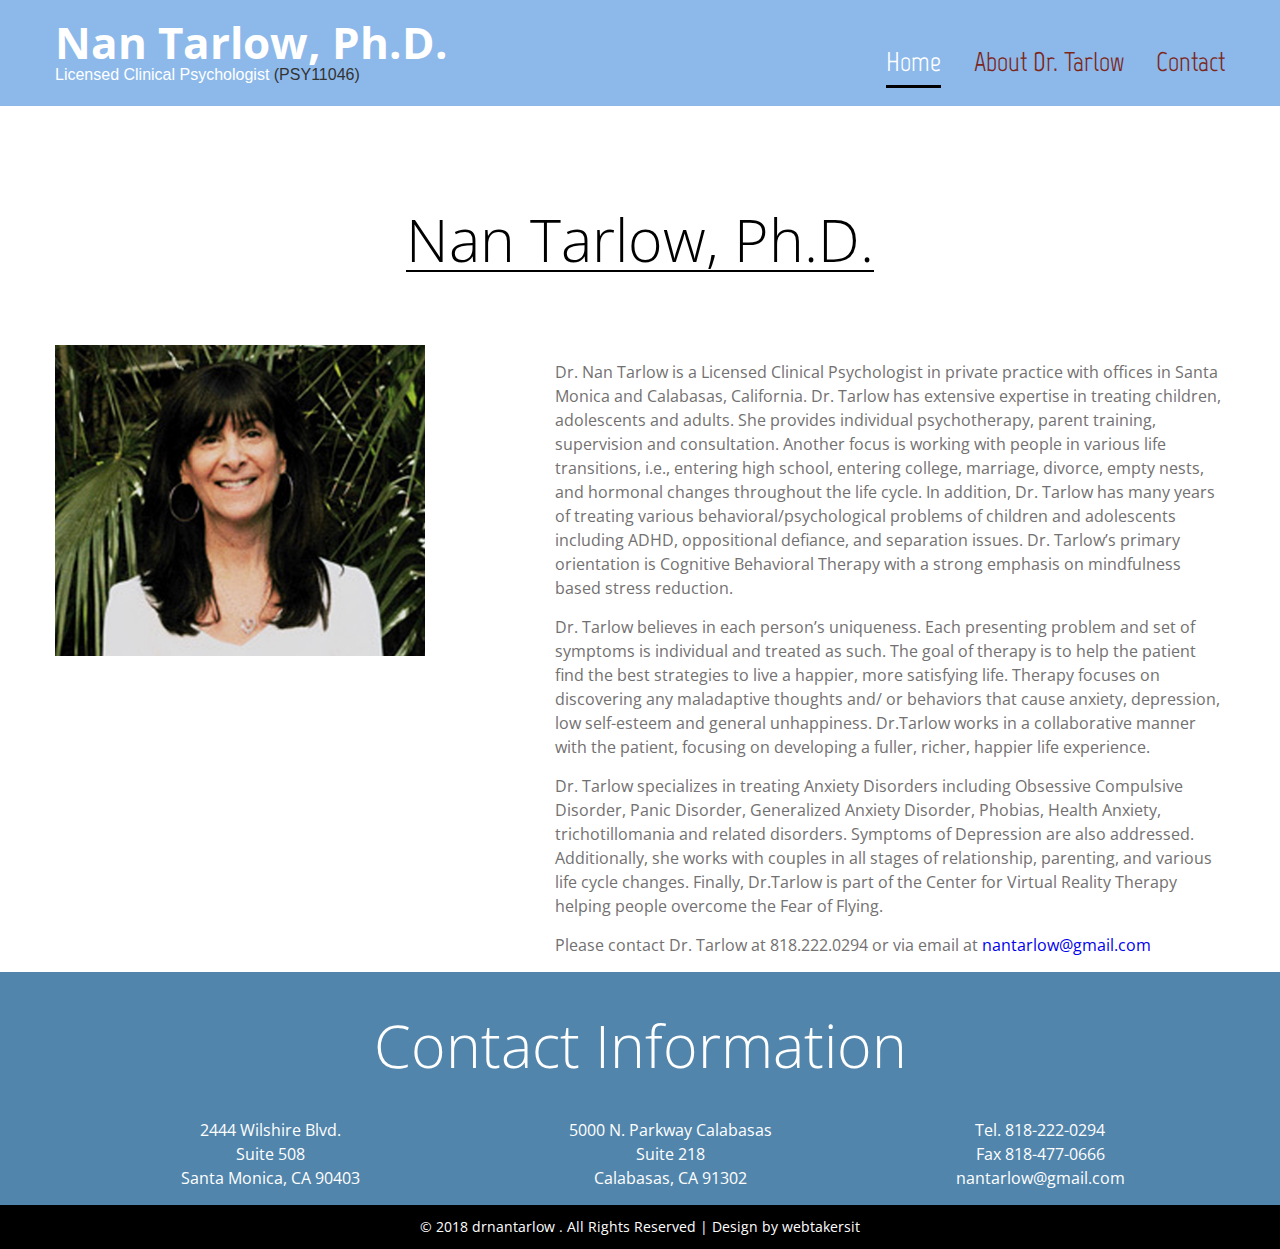
==== index.html @ 9797d83b "no message" ====
<!DOCTYPE html>
<html lang="en">
<head>
<title>Home</title>
<meta charset="utf-8">
<meta name = "format-detection" content = "telephone=no" />
<link rel="icon" href="images/favicon.ico" type="image/x-icon">
<link rel="stylesheet" href="css/grid.css">
<link rel="stylesheet" href="css/style.css">
<script src="js/jquery.js"></script>
<script src="js/jquery-migrate-1.2.1.js"></script>
<script src="js/script.js"></script>
<!--[if (gt IE 9)|!(IE)]><!-->
<script src="js/wow.js"></script>
<script>
		$(document).ready(function () {
			if ($('html').hasClass('desktop')) {
				new WOW().init();
			}
		});
	</script>
</head>
<body class="index">
<!--==============================header=================================-->
<header id="header">
  <div id="stuck_container">
    <div class="container">
      <div class="row">
        <div class="grid_12">
          <h1><a href="index.html">Nan Tarlow, Ph.D. </a><span>Licensed Clinic​al Psychologist <strong style="color: #333;;">(PSY11046)</strong></span></h1>
          <nav>
            <ul class="sf-menu">
              <li class="current"><a href="index.html">Home</a> </li>
              <li><a href="about.html">About Dr. Tarlow </a></li>
              <li><a href="contact.html">Contact</a></li>
            </ul>
          </nav>
        </div>
      </div>
    </div>
  </div>
</header>
<!--=======content================================-->
<section id="content">
  <div class="full-width-container block-1"> <br>
<br>
 </div>
  <div class="full-width-container block-1">
    <div class="container">
      <div class="row">
        <div class="grid_12">
          <header>
            <h2><br>
              <span>Nan Tarlow, Ph.D.</span></h2>
          </header>
        </div>
        <div class="grid_4">
          <div class="img_container"><img src="images/index-1_img-1.jpg" alt="img"></div>
        </div>
        <div class="grid_7 preffix_1">
          <p>Dr. Nan Tarlow is a Licensed Clinical Psychologist in private practice with offices in Santa Monica and Calabasas, California.  Dr. Tarlow has extensive expertise in treating children, adolescents and adults.  She provides individual psychotherapy, parent training, supervision and consultation.   Another focus is working with people in various life transitions, i.e., entering high school, entering college, marriage, divorce, empty nests, and hormonal changes throughout the life cycle.  In addition, Dr. Tarlow has many years of treating various
         behavioral/psychological problems of children and adolescents including ADHD, oppositional defiance, and separation issues.  Dr. Tarlow’s primary orientation is Cognitive Behavioral Therapy with a strong emphasis on mindfulness based stress reduction. </p>
          <p>Dr. Tarlow believes in each person’s uniqueness. Each presenting problem and set of symptoms is individual and treated as such. The goal of therapy is to help the patient find the best strategies to live a happier, more satisfying life.  Therapy focuses on discovering any maladaptive thoughts and/ or behaviors that cause anxiety, depression, low self-esteem and general unhappiness.  Dr.Tarlow works in a collaborative manner with the patient, focusing on developing a fuller, richer, happier life experience. </p>
          <p>Dr. Tarlow specializes in treating Anxiety Disorders including Obsessive Compulsive Disorder, Panic Disorder, Generalized Anxiety Disorder, Phobias, Health Anxiety, trichotillomania and related disorders. Symptoms of Depression are also addressed. Additionally, she works with couples in all stages of relationship, parenting, and various life cycle changes. Finally, Dr.Tarlow is part of the Center for Virtual Reality Therapy helping people overcome the Fear of Flying. </p>
          <p>Please contact Dr. Tarlow at 818.222.0294 or via email at <a href="mailto:nantarlow@gmail.com ">nantarlow@gmail.com</a> </p>
        </div>
      </div>
    </div>
  </div>
</section>
<!--=======footer=================================-->
<footer id="footer">
  <div class="container">
    <div class="row">
      <div class="grid_12 copyright">
        <h2> Contact Information </h2>
        <div class="grid_4 ">
          <div class="address">
            <p>2444 Wilshire Blvd.<br>
              Suite 508<br>
              Santa Monica, CA 90403</p>
          </div>
        </div>
        <div class="grid_4 ">
          <div class="address">
            <p>5000 N. Parkway Calabasas<br>
              Suite 218<br>
              Calabasas, CA 91302</p>
            <p></p>
          </div>
        </div>
        <div class="grid_4 alpha">
          <div class="address">
            <p style=" text-align:center"> Tel. 818-222-0294<br>
              Fax 818-477-0666<br>
              <a href="mailto:nantarlow@gmail.com">nantarlow@gmail.com</a> </p>
          </div>
        </div>
        <!--{%FOOTER_LINK} -->
      </div>
    </div>
  </div>
  <div class="footer_bottom">
    <p>© 2018 drnantarlow . All Rights Reserved | Design by <a href="http://webtakersit.com/" target="_blank">webtakersit</a></p>
  </div>
</footer>
</body>
</html>
---- css/grid.css ----
/* http://meyerweb.com/eric/tools/css/reset/ 
   v2.0 | 20110126
   License: none (public domain)
*/
html,
body,
div,
span,
applet,
object,
iframe,
h1,
h2,
h3,
h4,
h5,
h6,
p,
blockquote,
pre,
a,
abbr,
acronym,
address,
big,
cite,
code,
del,
dfn,
em,
img,
ins,
kbd,
q,
s,
samp,
small,
strike,
strong,
sub,
sup,
tt,
var,
b,
u,
i,
center,
dl,
dt,
dd,
ol,
ul,
li,
fieldset,
form,
label,
legend,
table,
caption,
tbody,
tfoot,
thead,
tr,
th,
td,
article,
aside,
canvas,
details,
embed,
figure,
figcaption,
footer,
header,
hgroup,
menu,
nav,
output,
ruby,
section,
summary,
time,
mark,
audio,
video {
  margin: 0;
  padding: 0;
  border: 0;
  font-size: 100%;
  font: inherit;
  vertical-align: top;
}
/* HTML5 display-role reset for older browsers */
article,
aside,
details,
figcaption,
figure,
footer,
header,
hgroup,
menu,
nav,
section {
  display: block;
}
body {
  line-height: 1;
}
ol,
ul {
  list-style: none;
}
blockquote,
q {
  quotes: none;
}
blockquote:before,
blockquote:after,
q:before,
q:after {
  content: '';
  content: none;
}
table {
  border-collapse: collapse;
  border-spacing: 0;
}
.clearfix {
  *zoom: 1;
}
.clearfix:before,
.clearfix:after {
  display: table;
  content: "";
  line-height: 0;
}
.clearfix:after {
  clear: both;
}
.container .alpha {
  margin-left: 0px;
}
.container .omega {
  margin-right: 0px;
}
.row {
  margin-left: -30px;
  *zoom: 1;
}
.row:before,
.row:after {
  display: table;
  content: "";
  line-height: 0;
}
.row:after {
  clear: both;
}
[class*="grid_"] {
  float: left;
  min-height: 1px;
  margin-left: 30px;
}
.container {
  width: 1170px;
}
.grid_12 {
  width: 1170px;
}
.grid_11 {
  width: 1070px;
}
.grid_10 {
  width: 970px;
}
.grid_9 {
  width: 870px;
}
.grid_8 {
  width: 770px;
}
.grid_7 {
  width: 670px;
}
.grid_6 {
  width: 570px;
}
.grid_5 {
  width: 470px;
}
.grid_4 {
  width: 370px;
}
.grid_3 {
  width: 270px;
}
.grid_2 {
  width: 170px;
}
.grid_1 {
  width: 70px;
}
.preffix_12 {
  margin-left: 1230px;
}
.preffix_11 {
  margin-left: 1130px;
}
.preffix_10 {
  margin-left: 1030px;
}
.preffix_9 {
  margin-left: 930px;
}
.preffix_8 {
  margin-left: 830px;
}
.preffix_7 {
  margin-left: 730px;
}
.preffix_6 {
  margin-left: 630px;
}
.preffix_5 {
  margin-left: 530px;
}
.preffix_4 {
  margin-left: 430px;
}
.preffix_3 {
  margin-left: 330px;
}
.preffix_2 {
  margin-left: 230px;
}
.preffix_1 {
  margin-left: 130px;
}
.container {
  margin-right: auto;
  margin-left: auto;
  *zoom: 1;
  -webkit-box-sizing: border-box;
  -moz-box-sizing: border-box;
  box-sizing: border-box;
}
.container:before,
.container:after {
  display: table;
  content: "";
  line-height: 0;
}
.container:after {
  clear: both;
}
@media (min-width: 980px) and (max-width: 1199px) {
  .row {
    margin-left: -20px;
    *zoom: 1;
  }
  .row:before,
  .row:after {
    display: table;
    content: "";
    line-height: 0;
  }
  .row:after {
    clear: both;
  }
  [class*="grid_"] {
    float: left;
    min-height: 1px;
    margin-left: 20px;
  }
  .container {
    width: 940px;
  }
  .grid_12 {
    width: 940px;
  }
  .grid_11 {
    width: 860px;
  }
  .grid_10 {
    width: 780px;
  }
  .grid_9 {
    width: 700px;
  }
  .grid_8 {
    width: 620px;
  }
  .grid_7 {
    width: 540px;
  }
  .grid_6 {
    width: 460px;
  }
  .grid_5 {
    width: 380px;
  }
  .grid_4 {
    width: 300px;
  }
  .grid_3 {
    width: 220px;
  }
  .grid_2 {
    width: 140px;
  }
  .grid_1 {
    width: 60px;
  }
  .preffix_12 {
    margin-left: 980px;
  }
  .preffix_11 {
    margin-left: 900px;
  }
  .preffix_10 {
    margin-left: 820px;
  }
  .preffix_9 {
    margin-left: 740px;
  }
  .preffix_8 {
    margin-left: 660px;
  }
  .preffix_7 {
    margin-left: 580px;
  }
  .preffix_6 {
    margin-left: 500px;
  }
  .preffix_5 {
    margin-left: 420px;
  }
  .preffix_4 {
    margin-left: 340px;
  }
  .preffix_3 {
    margin-left: 260px;
  }
  .preffix_2 {
    margin-left: 180px;
  }
  .preffix_1 {
    margin-left: 100px;
  }
}

@media (min-width: 768px) and (max-width: 979px) {
  .row {
    margin-left: -20px;
    *zoom: 1;
  }
  .row:before,
  .row:after {
    display: table;
    content: "";
    line-height: 0;
  }
  .row:after {
    clear: both;
  }
  [class*="grid_"] {
    float: left;
    min-height: 1px;
    margin-left: 20px;
  }
  .container {
    width: 748px;
  }
  .grid_12 {
    width: 748px;
  }
  .grid_11 {
    width: 684px;
  }
  .grid_10 {
    width: 620px;
  }
  .grid_9 {
    width: 556px;
  }
  .grid_8 {
    width: 492px;
  }
  .grid_7 {
    width: 428px;
  }
  .grid_6 {
    width: 364px;
  }
  .grid_5 {
    width: 300px;
  }
  .grid_4 {
    width: 236px;
  }
  .grid_3 {
    width: 172px;
  }
  .grid_2 {
    width: 108px;
  }
  .grid_1 {
    width: 44px;
  }
  .preffix_12 {
    margin-left: 788px;
  }
  .preffix_11 {
    margin-left: 724px;
  }
  .preffix_10 {
    margin-left: 660px;
  }
  .preffix_9 {
    margin-left: 596px;
  }
  .preffix_8 {
    margin-left: 532px;
  }
  .preffix_7 {
    margin-left: 468px;
  }
  .preffix_6 {
    margin-left: 404px;
  }
  .preffix_5 {
    margin-left: 340px;
  }
  .preffix_4 {
    margin-left: 276px;
  }
  .preffix_3 {
    margin-left: 212px;
  }
  .preffix_2 {
    margin-left: 148px;
  }
  .preffix_1 {
    margin-left: 84px;
  }
}
.select-menu {
  display: none !important;
}




@media (max-width: 767px) {
  .container {
    width: 420px;
    padding: 0 0px;
  }
  .row {
    margin-left: 0;
  }
  [class*="grid_"] {
    float: none;
    display: block;
    width: 100%;
    margin-left: 0;
    -webkit-box-sizing: border-box;
    -moz-box-sizing: border-box;
    box-sizing: border-box;
  }
  .select-menu {
    display: block !important;
  }
}
@media (max-width: 479px) {
  body {
    padding: 0;
  }
  .container {
    width: 300px;
    padding: 0 15px;
  }
  .row {
    margin-left: 0;
  }
.div3{
     position: relative;
    padding-bottom: 73%;
    height: 0;
    overflow: hidden;
    width: 87%;
    /* margin-right: 19px; */
    /* margin-bottom: -27px; */
    height: 296px;
    width: 272px;
    margin-bottom: 36px;
}

.div2{;
       position: relative;
    padding-bottom: 127%;
    height: 0;
    overflow: hidden;
    width: 87%;
    margin-left: 17px;
    margin-bottom: 22px;
    height: 284px;
    width: 271px;
    text-align: center;
    margin-left: -7px;
}

iframe{ position: absolute;
    top: 0;
    left: 0;
    width: 100% !important;
    height: 100% !important;  }
	}
---- css/style.css ----
@import url(//maxcdn.bootstrapcdn.com/font-awesome/4.2.0/css/font-awesome.min.css);
@import url(//fonts.googleapis.com/css?family=Open+Sans:700,400,300);
@import url(//fonts.googleapis.com/css?family=Marvel:400,700);
/* =======================================================
					variables
======================================================== */
/*========================================================
										Main layout styles
=========================================================*/
.input6 {
 width: 98%;
    padding: 0 1%;
    border: 1px solid #fff;
    background-color: #f4f4f4;
    height: 36px;
    margin: 0% auto 2%;
}
.input7 {
	  border: 1px solid #fff;
    background-color: #f4f4f4;
 	width: 98%;
	padding: 0 1%;
	margin: 0 0 10px;
	min-height:80px;
}
.input8 {
 width: 40%;
    padding: 0 1%;
    border: 1px solid #fff;
    background-color: #f4f4f4;
    height: 36px;
    margin: 0% auto 2%;
}
.slider-1 {
    height: 390px;
    width: 100%;
}
.footer_bottom p {color:#fff;margin: 0 auto;padding: 10px 0 10px;font-size: 14px;}
.copyright h2 {color:#fff;margin: 0 0 3%;}
.copyright p { color:#fff;}
body {
  background: #fff;
  font: 14px/24px Georgia, 'Times New Roman', Times, serif;
}
a {
  text-decoration: none;
  cursor: pointer;
  -webkit-transition: 0.3s all ease;
  transition: 0.3s all ease;
}
a:hover {
  -webkit-transition: 0.3s all ease;
  transition: 0.3s all ease;
}
a[href^="tel:"] {
  color: inherit;
  text-decoration: none;
}
h2 a,
h3 a,
h4 a,
h5 a {
  color: inherit;
  font: inherit;
}
h2 a:hover,
h3 a:hover,
h4 a:hover,
h5 a:hover {
  color: #d94d3a;
}
* {
  -webkit-text-size-adjust: none;
}
::-moz-selection {
  /* Code for Firefox */
  color: #ffffff;
  background: #666666;
}
::selection {
  color: #ffffff;
  background: #666666;
}
/*========================================================
										HEADER styles
=========================================================*/
#header {
  padding: 20px 0;
  background: #8cb9ea;
}
#header h1 {
  float: left;
  /* background: url(../images/logo.png) 0 15px no-repeat; */
  color: #ffffff;
  font-family:  arial;
}
#header h1 a {
  font: 700 44px/44px 'Open Sans', sans-serif;
  color: #ffffff;
}
#header h1 span {
  display: block;
  font-family: arial;
  font-size: 16px;
  line-height: 22px;
}
#header nav {
  float: right;
}
@media only screen and (max-width: 767px) {
  #header {
    text-align: center;
  }
  #header h1,
  #header nav {
    float: none;
    display: inline-block;
  }
  #header nav {
    display: block;
  }
}
/* Main menu styles
========================================================*/
.sf-menu {
  width: 100%;
  text-align: center;
  line-height: 20px;
  margin-top: auto;
  margin-top: 32px;
}
.sf-menu > li {
  display: inline-block;
  position: relative;
  padding: 0;
  margin: 0;
}
.sf-menu > li > a {
  color: #7d261a;
  font-size: 27px;
  margin-left: 29px;
  font-family: 'Marvel', sans-serif;
  margin-bottom: 30px;
  position: relative;
}
.sf-menu > li > a:hover {
  color: #ffffff;
}
.sf-menu > li > a:hover:after {
  content: "";
  height: 3px;
  width: 100%;
  background: #000;
  position: absolute;
  bottom: -10px;
  left: 0;
}
.sf-menu > li:first-child {
  padding-right: 0;
}
.sf-menu > li.current > a {
  color: #ffffff;
}
.sf-menu > li.current > a:after {
  content: "";
  height: 3px;
  width: 100%;
  background: #000;
  position: absolute;
  bottom: -10px;
  left: 0;
}
@media only screen and (max-width: 979px) {
  .sf-menu li {
    padding-right: 0;
  }
}
/* First level sub-menu styles
========================================================*/
.sf-menu ul {
  position: absolute;
  top: 66px;
  left: -30px;
  background: #d94d3a;
  color: #ffffff;
  min-width: 157px;
  z-index: 999;
  display: none;
  text-align: left;
  padding-left: 33px;
  padding-top: 10px;
  -webkit-box-sizing: border-box;
  -moz-box-sizing: border-box;
  box-sizing: border-box;
}
.sf-menu ul:before {
  content: "";
  position: absolute;
  top: -10px;
  left: calc(50% - 3px);
  width: 0;
  height: 0;
  border-left: 7px solid transparent;
  border-right: 7px solid transparent;
  border-bottom: 10px solid #d94d3a;
}
.sf-menu ul li {
  position: relative;
  height: 48px;
  line-height: 48px;
  -webkit-transition: 0.3s;
  transition: 0.3s;
}
.sf-menu ul li a {
  line-height: 12px;
  padding: 10px 0;
  color: #ffffff;
  font-family: 'Open Sans', sans-serif;
  font-size: 14px;
  display: block;
}
.sf-menu ul li:hover > a {
  color: #7d261a;
}
/* Second level sub-menu styles
========================================================*/
.sf-menu ul ul {
  position: absolute;
  top: 0;
  left: 126px;
  z-index: 4;
  min-width: 157px;
  border: none;
  background: #dbb3ae;
}
.sf-menu ul ul:before {
  display: none;
}
.sf-menu ul ul a:hover {
  color: #d94d3a;
}
@media only screen and (max-width: 767px) {
  .sf-menu {
    display: none;
  }
  .select-menu {
    display: block;
    width: 100%;
    border-color: #d94d3a;
    color: #666;
    font-size: 16px;
    padding: 5px;
  }
}
/* Stuck menu styles
========================================================*/
.isStuck {
  background: #8cb9ea;
  z-index: 9;
  padding: 0;
  border-bottom: 2px solid #000;
}
.isStuck nav {
  margin-top: 17px !important;
}
.isStuck .sf-menu {
  margin-top: 3px;
}
.isStuck .sf-menu > li > a:hover:after {
  bottom: -7px;
}
.isStuck .sf-menu > li.current > a:after {
  bottom: -7px;
}
@media only screen and (max-width: 979px) {
  .isStuck {
    display: none !important;
  }
}
/*========================================================
										CONTENT styles
=========================================================*/
h2,
h3,
h4 {
  font-family: 'Marvel', sans-serif;
  color: #000000;
}
h2 {
  font: 300 59px/45px 'Open Sans', sans-serif;
  text-align: center;
  margin-bottom: 66px;
}
h2 span {
  position: relative;
  line-height: normal;
}
h2 span:before {
  height: 2px;
  position: absolute;
  bottom: 7px;
  background: #000;
  width: 100%;
  content: "";
  display: block;
  left: 0;
}
h3 {
  font-size: 50px;
  font-family: 'Marvel', sans-serif;
  text-align: center;
  line-height: 50px;     margin-top: 22px;
}
h4 {
  font-size: 36px;
  line-height: 36px;
  font-family: 'Marvel', sans-serif;
  text-align: center;
  margin-top: 30px;
  margin-bottom: 30px;
}
h5 {
  font-size: 27px;
  line-height: 27px;
  font-family: 'Marvel', sans-serif;
  text-align: center;
  margin-bottom: 20px;
  color: #000000;
}
.h5__mod {
  color: #d94d3a;
}
p {
    font: 16px/24px 'Open Sans', sans-serif;
    color: #727070;
    margin: 15px auto;
}
.full-width-container {
  width: 100%;
}
.img_container {
  overflow: hidden;
}
.img_container img {
  width: 100%;
}
.btn {
  width: 153px;
  border: 1px solid #000000;
  background: #ffffff;
  display: inline-block;
  font: 24px/46px 'Open Sans', sans-serif;
  text-align: center;
  text-transform: uppercase;
  color: #000000;
  margin-top: 20px;
}
.btn:hover {
  background: #000000;
  color: #ffffff;
}
.bd-ra {
  border-radius: 50%;
}
.sub_head {
  font-size: 24px;
  font-style: italic;
  line-height: 36px;
  text-align: center;
  margin: 0 auto;
}



.div3{
float:right;
   	    background-color: #f5f7f9;
    padding: 1%;
    box-shadow: 0px 5px 8px #ccc;}

.div2{
float:left;
 	    background-color: #f5f7f9;
    padding: 1%;
    box-shadow: 0px 5px 8px #ccc;}
@media only screen and (max-width: 979px) {
  h2 {
    font: 300 62px/62px 'Open Sans', sans-serif;
    text-align: center;
    margin-bottom: 40px;
  }
  h2 span:before {
    display: none;
  }
  h3 {
    font: 45px/45px 'Marvel', sans-serif;
    text-align: center;
  }
  h4 {
    font: 30px/30px 'Marvel', sans-serif;
    text-align: center;
    margin-top: 20px;
    margin-bottom: 20px;
  }
  h5 {
    font: 20px/20px 'Marvel', sans-serif;
    text-align: center;
    margin-bottom: 20px;
    color: #000000;
  }
}
@media only screen and (max-width: 767px) {
  h2 {
    font: 300 52px/52px 'Open Sans', sans-serif;
    text-align: center;
    margin-bottom: 40px;
  }
  h2 span:before {
    display: none;
  }
  h3 {
    font: 45px/45px 'Marvel', sans-serif;
    text-align: center;
  }
  h4 {
    font: 25px/25px 'Marvel', sans-serif;
    text-align: center;
    margin-top: 20px;
    margin-bottom: 20px;
  }
  h5 {
    font: 20px/20px 'Marvel', sans-serif;
    text-align: center;
    margin-bottom: 20px;
    color: #000000;
  }
  .img_container {
    margin-bottom: 20px;
  }
}
@media only screen and (max-width: 479px) {
  h2 {
    font: 300 42px/42px 'Open Sans', sans-serif;
    text-align: center;
    margin-bottom: 40px;
  }
  h2 span:before {
    display: none;
  }
  h3 {
    font: 35px/35px 'Marvel', sans-serif;
    text-align: center;
  }
  h4 {
    font: 20px/20px 'Marvel', sans-serif;
    text-align: center;
    margin-top: 20px;
    margin-bottom: 20px;
  }
  h5 {
    font: 16px/16px 'Marvel', sans-serif;
    text-align: center;
    margin-bottom: 20px;
    color: #000000;
  }
  .img_container {
    margin-bottom: 20px;
  }
}
.index .block-2 {
  padding: 105px 0 130px;
  text-align: center;
}
.index .block-2 h2 {
  margin-bottom: 50px;
}
.index .block-2 h4 {
  margin-bottom: 25px;
}
.index .block-2 p {
  width: 66%;
  margin: 0 auto;
}
.index .block-2 .btn {
  margin-top: 33px;
  width: 278px;
}
.index .block-3 {
  padding: 123px 0 50px;
  background: url(../images/index_img_par.jpg);
  background-attachment: fixed;
  background-position: center 0%;
  position: relative;
  background-repeat: no-repeat;
  padding-bottom: 100px;
  z-index: 8;
  text-align: center;
}
.index .block-3 h2 {
  color: #ffffff;
  margin-bottom: 70px;
}
.index .block-3 h2 span:before {
  background: #ffffff;
}
.index .block-3 h3 {
  color: #ffffff;
}
.index .block-3 .element {
  padding: 50px 0;
}
.index .block-4 {
  padding: 120px 0 130px;
  border-bottom: 1px solid #000;
}
.index .block-4 h2 {
  margin-bottom: 65px;
}
.index .block-4 .owl-text {
  font-size: 36px;
  font-family: 'Marvel', sans-serif;
  color: #312f2f;
  text-align: center;
  margin-top: 40px;
}
.index .block-5 {
  padding: 120px 0 70px;
  text-align: center;
}
.index .block-5 h2 {
  margin-bottom: 60px;
}
.index .block-5 h3 {
  margin-bottom: 22px;
}
.index .block-5 .btn {
  margin-top: 30px;
}
.index .block-5 p {
  text-align: left;
}
@media only screen and (max-width: 979px) {
  .index .block-3 h3 {
    height: 100px;
  }
}
@media only screen and (max-width: 767px) {
  .index .block-3 .element {
    padding: 0;
  }
  .index .block-5 article {
    margin-bottom: 60px;
  }
}
.index-1 .block-1 {
  padding: 120px 0 125px;
}
.index-1 .block-1 h2 {
  margin-bottom: 60px;
}
.index-1 .block-1 p {
  padding-right: 10px;
  line-height: 20px;
}
.index-1 .block-1 .btn {
  margin-top: 55px;
}
.index-1 .block-2 {
  padding: 120px 0 90px;
  background: url(../images/index_img_par.jpg);
  background-attachment: fixed;
  background-position: center 0%;
  position: relative;
  background-repeat: no-repeat;
  padding-bottom: 100px;
  z-index: 8;
}
.index-1 .block-2 h2 {
  color: #ffffff;
  margin-bottom: 75px;
}
.index-1 .block-2 h2 span:before {
  background: #ffffff;
}
.index-1 .block-2 h4 {
  color: #ffffff;
  margin-top: 10px;
  margin-bottom: 15px;
}
.index-1 .block-2 p {
  color: #ffffff;
  padding: 0 22px;
}
.index-1 .block-3 {
  padding: 125px 0 115px;
  border-top: 1px solid #4d4a4a;
}
.index-1 .block-3 h2 {
  margin-bottom: 70px;
}
.index-1 .block-3 .bd-ra {
  width: 68px;
  height: 68px;
  line-height: 68px;
  font-size: 35px;
  text-align: center;
  color: #ffffff;
  background: #d94d3a;
  display: block;
  font-family: 'Open Sans', sans-serif;
}
@media only screen and (max-width: 979px) and (min-width: 768px) {
  .index-1 .block-3 .bd-ra {
    width: 50px;
    height: 50px;
    line-height: 50px;
  }
}
@media only screen and (max-width: 767px) {
  .index-1 .block-3 .bd-ra {
    margin: 10px auto;
  }
  .index-1 .block-3 p {
    margin-bottom: 50px;
  }
}
.index-2 .block-1 {
  padding: 120px 0 70px;
}
.index-2 .block-1 h2 {
  margin-bottom: 64px;
}
.index-2 .block-1 article {
  border: 1px solid #000;
  border-top: none;
  padding-top: 5px;
  margin-bottom: 95px;
}
.index-2 .block-1 h4 {
  background: #474747;
  color: #ffffff;
  line-height: 52px;
  margin-top: 0;
  margin-bottom: 20px;
}
.index-2 .block-1 p {
  padding: 0 32px 25px;
}
.index-2 .block-1 .img_container {
  margin-bottom: 0 !important;
}
.index-3 .block-1 {
  padding: 120px 0 75px;
}
.index-3 .block-1 h2 {
  text-align: left;
  margin-bottom: 63px;
}
.index-3 .block-1 h5 {
  text-align: left;
  margin-bottom: 25px;
}
.index-3 .block-1 .h5__mod {
  margin-bottom: 10px;
}
.index-3 .block-1 li {
  padding: 11px 0;
}
.index-3 .block-1 li a {
  color: #727070;
  font: 14px/14px 'Open Sans', sans-serif;
  text-decoration: underline;
}
.index-3 .block-1 li a:hover {
  text-decoration: none;
  color: #d94d3a;
}
.index-3 .block-1 article {
  margin-bottom: 45px;
}
.index-3 .block-1 p {
  line-height: 20px;
}
.index-3 .block-2 {
  padding: 110px 0 70px;
  border-top: 1px solid #4d4a4a;
}
.index-3 .block-2 h2 {
  margin-bottom: 74px;
}
.index-3 .block-2 h5 {
  text-align: right;
}
.index-3 .block-2 .text_content {
  border: 1px solid #8c8c8c;
  position: relative;
  background: #fff;
  margin-bottom: 75px;
}
.index-3 .block-2 .text_content p {
  padding: 20px 20px 15px;
}
.index-3 .block-2 .text_content:before {
  content: "";
  display: block;
  width: 33px;
  height: 28px;
  background: url(../images/quotes.png) no-repeat;
  position: absolute;
  bottom: -28px;
  right: 30px;
}
.index-4 p a {
  color: #d94d3a;
}
.index-4 p a:hover {
  color: #7d261a;
}
.index-4 .block-1 {
  padding: 120px 0 15px;
}
.index-4 .block-1 h2 {
  margin-bottom: 65px;
}
.index-4 .block-1 #map-canvas {
  height: 430px;
}
.index-4 .block-2 {
  padding:0px 0;
}
.index-4 .block-2 h2 {
  font-size: 60px;
  text-align: left;
}
.index-4 .block-2 .address {
  margin-top: 40px;
}
.index-4 .block-2 .mail {
  color: #727070;
}
.index-4 .block-2 .mail:hover {
  color: #d94d3a;
}
@media only screen and (max-width: 767px) {
  .index-4 h2 {
    margin-top: 30px;
  }
}
/*========================================================
										FOOTER styles
=========================================================*/
#footer {
  background: #5285ab;
  padding: 4% 0 0;
  color: #000000;
}
.footer1 {

  padding: 4% 0 0;
  color: #000000;
}
#footer a {
  color: inherit;
}
#footer a:hover {
  text-decoration: underline;
}
#footer .copyright {
  text-align: center;
}
#footer .copyright .btn {
  width: 94px;
  height: 94px;
  line-height: 94px;
  font-size: 60px;
  color: #423e3e;
  background: #fff;
  border: none;
  margin: 30px 50px;
}
#footer .copyright .btn span {
  line-height: 94px;
}
#footer .copyright .btn:hover {
  background: #423e3e;
  color: #fff;
}
#footer .copyright pre {
  color: #ffffff;
  font-family: 'Open Sans', sans-serif;
  font-size: 14px;
  margin-bottom: 10px;
}
 .footer_bottom {
  text-align: center;
  background: #000;
}
@media only screen and (max-width: 767px) {
  #footer .copyright .btn {
    width: 80px;
    height: 80px;
    line-height: 80px;
    margin: 30px 25px;
  }
}
@media only screen and (max-width: 479px) {
  #footer .copyright .btn {
    display: block;
    margin: 20px auto;
  }
}
/*========================================================
										Widget styles
=========================================================*/
/* UItoTop styles
========================================================*/
#toTop {
  display: none;
  background: #8cb9ea;
  text-decoration: none;
  position: fixed;
  bottom: 80px;
  right: 30px;
  overflow: hidden;
  border: none;
  color: #fff;
  width: 73px;
  height: 73px;
  font-size: 72px;
  line-height: 73px;
  z-index: 20;
  text-align: center;
  -webkit-transition: color 0.5s ease;
  transition: color 0.5s ease;
}
#toTop:hover {
  outline: none;
  color: #ccc;
  -webkit-transition: color 0.5s ease;
  transition: color 0.5s ease;
}
@media only screen and (max-width: 1199px) {
  #toTop {
    display: none !important;
  }
}
/*========================================================
								RESPONSIVE LAYOUTS STYLES 
=========================================================*/
@media only screen and (max-width: 1199px) {
  .sample {
    height: auto;
    /*delete this class*/
  }
}
@media only screen and (max-width: 979px) {
  .sample {
    height: auto;
    /*delete this class*/
  }
}
@media only screen and (max-width: 767px) {
  .sample {
    height: auto;
    /*delete this class*/
  }
}
@media only screen and (max-width: 480px) {
  .sample {
    height: auto;
    /*delete this class*/
  }
}
@media only screen and (max-width: 320px) {
  .sample {
    height: auto;
    /*delete this class*/
  }
}
/*Core variables and mixins*/
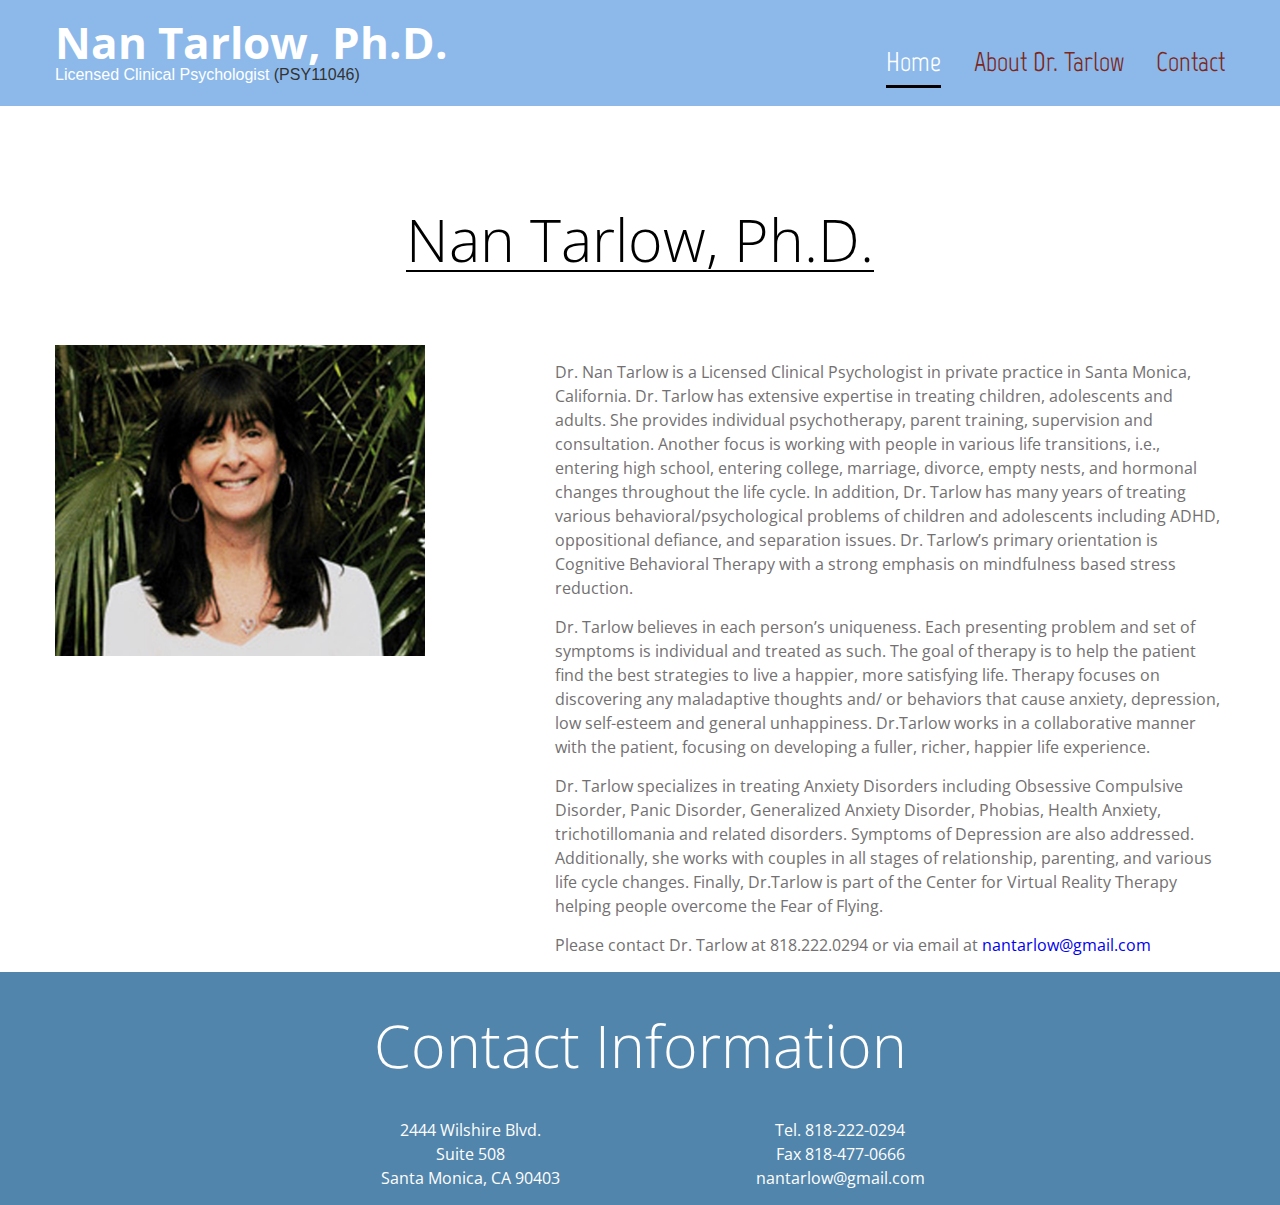
==== commit 44ac1eec: "fixing issues" ====
--- a/index.html
+++ b/index.html
@@ -58,7 +58,7 @@
           <div class="img_container"><img src="images/index-1_img-1.jpg" alt="img"></div>
         </div>
         <div class="grid_7 preffix_1">
-          <p>Dr. Nan Tarlow is a Licensed Clinical Psychologist in private practice with offices in Santa Monica and Calabasas, California.  Dr. Tarlow has extensive expertise in treating children, adolescents and adults.  She provides individual psychotherapy, parent training, supervision and consultation.   Another focus is working with people in various life transitions, i.e., entering high school, entering college, marriage, divorce, empty nests, and hormonal changes throughout the life cycle.  In addition, Dr. Tarlow has many years of treating various
+          <p>Dr. Nan Tarlow is a Licensed Clinical Psychologist in private practice in Santa Monica, California. Dr. Tarlow has extensive expertise in treating children, adolescents and adults.  She provides individual psychotherapy, parent training, supervision and consultation.   Another focus is working with people in various life transitions, i.e., entering high school, entering college, marriage, divorce, empty nests, and hormonal changes throughout the life cycle.  In addition, Dr. Tarlow has many years of treating various
          behavioral/psychological problems of children and adolescents including ADHD, oppositional defiance, and separation issues.  Dr. Tarlow’s primary orientation is Cognitive Behavioral Therapy with a strong emphasis on mindfulness based stress reduction. </p>
           <p>Dr. Tarlow believes in each person’s uniqueness. Each presenting problem and set of symptoms is individual and treated as such. The goal of therapy is to help the patient find the best strategies to live a happier, more satisfying life.  Therapy focuses on discovering any maladaptive thoughts and/ or behaviors that cause anxiety, depression, low self-esteem and general unhappiness.  Dr.Tarlow works in a collaborative manner with the patient, focusing on developing a fuller, richer, happier life experience. </p>
           <p>Dr. Tarlow specializes in treating Anxiety Disorders including Obsessive Compulsive Disorder, Panic Disorder, Generalized Anxiety Disorder, Phobias, Health Anxiety, trichotillomania and related disorders. Symptoms of Depression are also addressed. Additionally, she works with couples in all stages of relationship, parenting, and various life cycle changes. Finally, Dr.Tarlow is part of the Center for Virtual Reality Therapy helping people overcome the Fear of Flying. </p>
@@ -74,19 +74,13 @@
     <div class="row">
       <div class="grid_12 copyright">
         <h2> Contact Information </h2>
+        <div class="grid_2 ">
+        </div>
         <div class="grid_4 ">
           <div class="address">
             <p>2444 Wilshire Blvd.<br>
               Suite 508<br>
               Santa Monica, CA 90403</p>
-          </div>
-        </div>
-        <div class="grid_4 ">
-          <div class="address">
-            <p>5000 N. Parkway Calabasas<br>
-              Suite 218<br>
-              Calabasas, CA 91302</p>
-            <p></p>
           </div>
         </div>
         <div class="grid_4 alpha">
@@ -96,13 +90,12 @@
               <a href="mailto:nantarlow@gmail.com">nantarlow@gmail.com</a> </p>
           </div>
         </div>
+        <div class="grid_2 ">
+        </div>
         <!--{%FOOTER_LINK} -->
       </div>
     </div>
   </div>
-  <div class="footer_bottom">
-    <p>© 2018 drnantarlow . All Rights Reserved | Design by <a href="http://webtakersit.com/" target="_blank">webtakersit</a></p>
-  </div>
 </footer>
 </body>
 </html>
